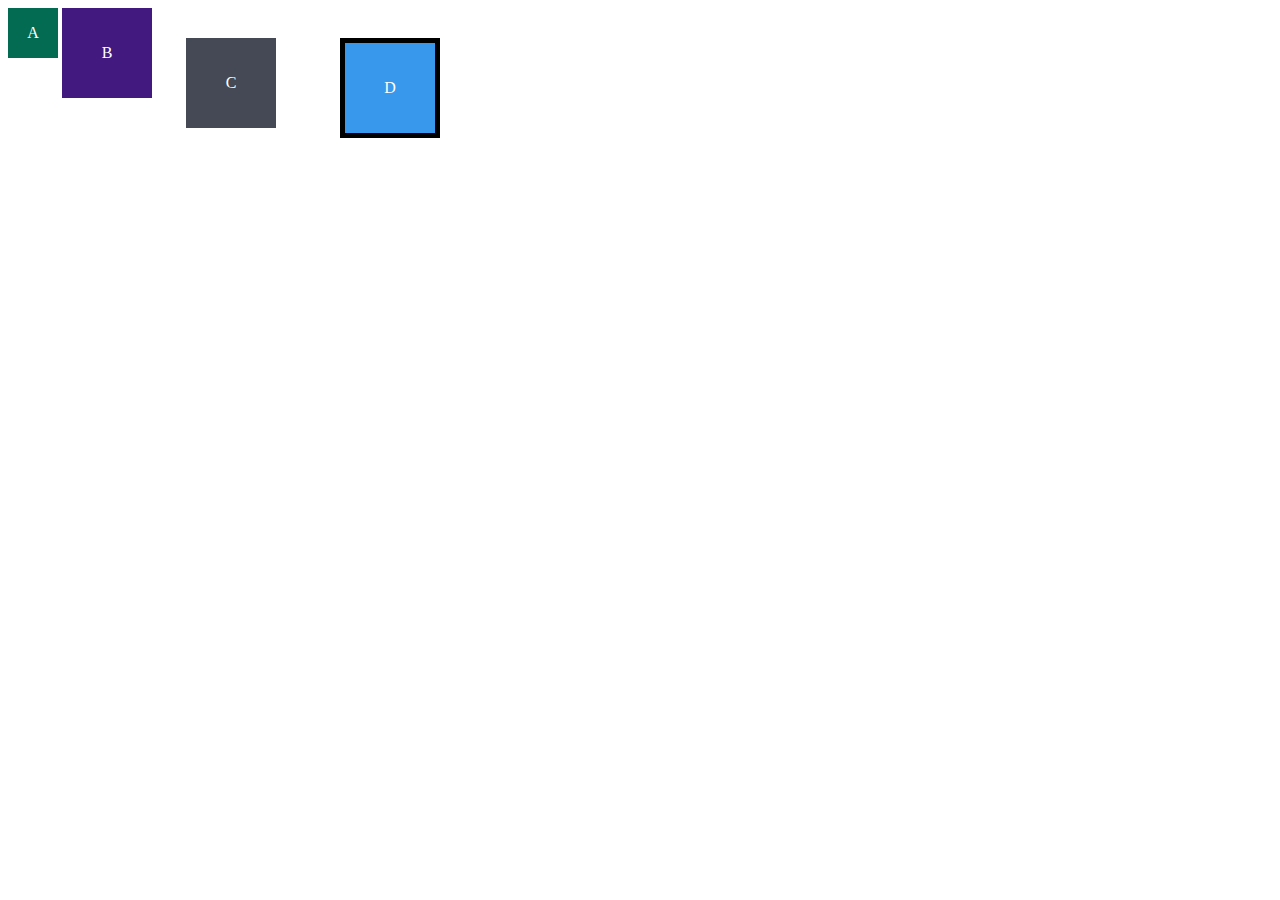
==== bloco_3/dia_3/index.html @ 22aff7de "Box model" ====
<!DOCTYPE html>
<html lang="pt-br">
<head>
  <meta charset="UTF-8">
  <meta name="viewport" content="width=device-width, initial-scale=1.0">
  <title>Exercício de Fixação: box model</title>
  <link rel="stylesheet" href="style.css">
</head>
<body>
  <div class="caixa width-and-height" style="background: #036b52">A</div>
  <div class="caixa width-and-height padding" style="background: #41197f;">B</div>
  <div class="caixa width-and-height padding margin" style="background: #444955">C</div>
  <div class="caixa width-and-height padding margin border" style="background: #3898EC">D</div>
</body>
</html>
---- bloco_3/dia_3/style.css ----
.caixa {
    color: white;
    display: inline-block;
    line-height: 50px;
    text-align: center;
    vertical-align: top;
  }

  .width-and-height {
    height: 50px;
    width: 50px;
  }

  .padding {
  /* insira aqui um padding de 20px na classe abaixo para aplicá-lo aos itens B, C e D */
      padding: 20px;
      z-index: 2;
  }

  .margin {
  /* insira aqui uma margem de 30px na classe abaixo para aplicá-la aos itens C e D */
     margin: 30px;
  }

  .border {
  /* insira aqui uma borda com valor '5px solid black' para aplicá-la ao item D */
      border: 5px solid black;

  }
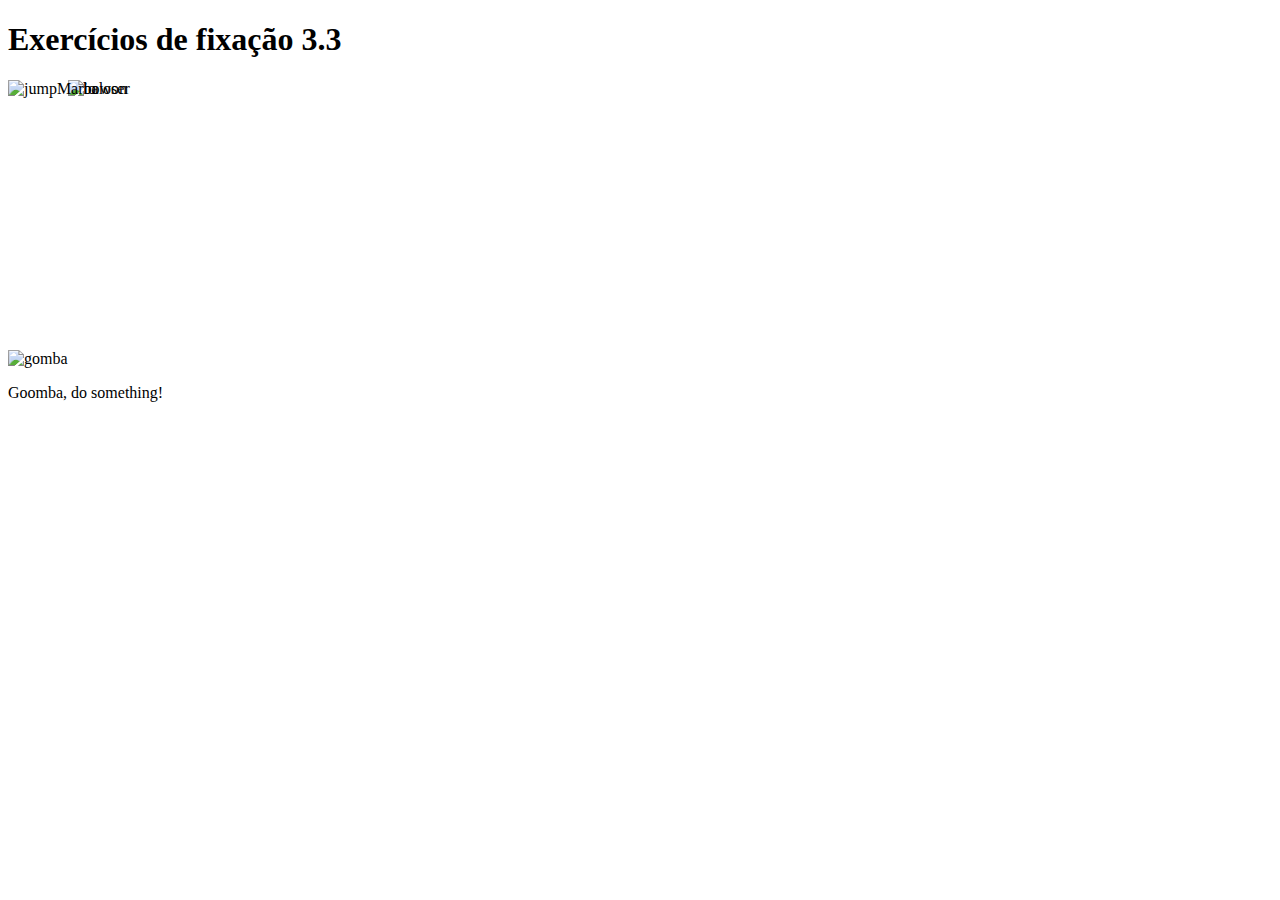
==== commit 71bf831b: "Posicionando imagens" ====
--- a/bloco_3/dia_3/index.html
+++ b/bloco_3/dia_3/index.html
@@ -1,15 +1,25 @@
 <!DOCTYPE html>
 <html lang="pt-br">
-<head>
-  <meta charset="UTF-8">
-  <meta name="viewport" content="width=device-width, initial-scale=1.0">
-  <title>Exercício de Fixação: box model</title>
-  <link rel="stylesheet" href="style.css">
-</head>
-<body>
-  <div class="caixa width-and-height" style="background: #036b52">A</div>
-  <div class="caixa width-and-height padding" style="background: #41197f;">B</div>
-  <div class="caixa width-and-height padding margin" style="background: #444955">C</div>
-  <div class="caixa width-and-height padding margin border" style="background: #3898EC">D</div>
-</body>
+  <head>
+    <meta charset="UTF-8">
+    <title>Posicionamento de elementos</title>
+    <link rel="stylesheet" href="style.css" />
+  </head>
+  <body>
+    <h1>Exercícios de fixação 3.3</h1>
+    <img src="https://bit.ly/39HLUyi" alt="jumpMario" class="super-mario" />
+    <img src="https://bit.ly/3arGfMc" alt="gomba" class="goomba" />
+    <p class="word">
+      Goomba, do something!
+    </p>
+    <img src="https://bit.ly/3tmxgED" alt="baloon" class="baloon" />
+    <img src="https://bit.ly/2MV2bY0" alt="bowser" class="bowser" />
+
+    <!-- Exercícios:
+- Posicione o Mário acima do Goomba.
+- Posicione a tag p para que fique dentro do balão de fala.
+- Posicione o balão para que se torne uma fala de Bowser.
+- Posicione os elementos para que tenham alguma distância entre si.
+  -->
+  </body>
 </html>--- a/bloco_3/dia_3/style.css
+++ b/bloco_3/dia_3/style.css
@@ -1,29 +1,26 @@
-.caixa {
-    color: white;
-    display: inline-block;
-    line-height: 50px;
-    text-align: center;
-    vertical-align: top;
-  }
 
-  .width-and-height {
-    height: 50px;
-    width: 50px;
-  }
+img{
+    width: 200px;
+}
 
-  .padding {
-  /* insira aqui um padding de 20px na classe abaixo para aplicá-lo aos itens B, C e D */
-      padding: 20px;
-      z-index: 2;
-  }
 
-  .margin {
-  /* insira aqui uma margem de 30px na classe abaixo para aplicá-la aos itens C e D */
-     margin: 30px;
-  }
+.super-mario{
+   position: absolute;
+   z-index: 1;
+}
 
-  .border {
-  /* insira aqui uma borda com valor '5px solid black' para aplicá-la ao item D */
-      border: 5px solid black;
+.goomba{
+  margin-top: 270px;
+}
 
-  }+.word{
+  position: absolute;
+}
+
+.baloon{
+  position: absolute;
+}
+
+.bowser{
+   position: absolute;
+}